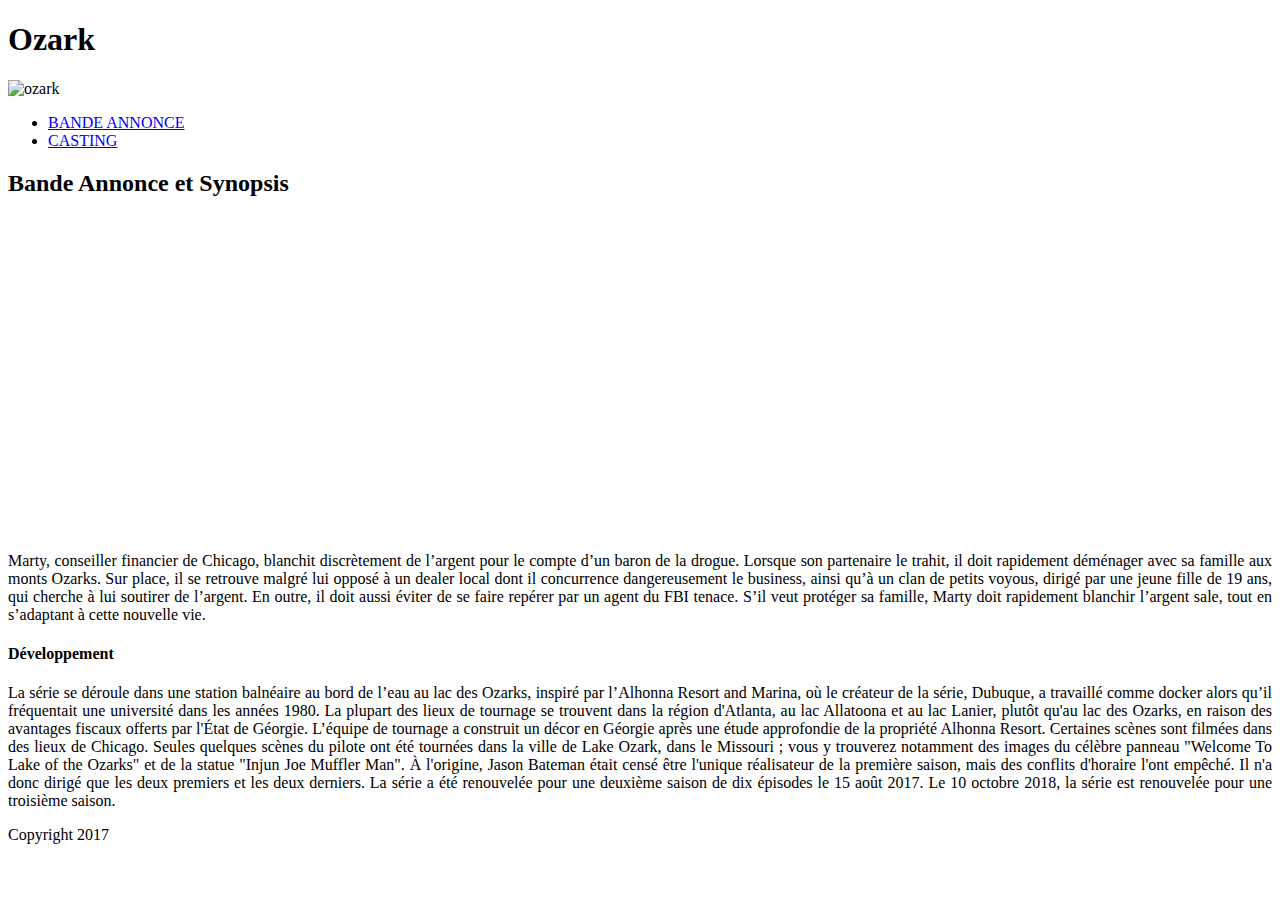
==== index.html @ 6c29e9c9 "Add files via upload" ====
<!DOCTYPE html>
<html lang="fr-FR">
	<head>
		<meta charset="utf-8">
		<title>Ozark </title>
		<meta name="viewport" content="width=device-width, initial-scale=1.0">
		<link href="C:\Users\medme\OneDrive\Bureau\projet ozark\stylesozark.css" rel="stylesheet" type="text/css">
		<link href="https://fonts.googleapis.com/css2?family=Rajdhani:wght@500&display=swap" rel="stylesheet">
	</head>
	<body>
		<header>
		<h1>Ozark</h1>
		<span id="logo">
			<img src="C:\Users\medme\OneDrive\Bureau\projet ozark\Ozarklogo.png" alt="ozark" width="200px"> 
		</span>
		</header>
		<nav>
			<div class="menu">
				<ul>
					<li class="menu-a">
						<a href="index.html">BANDE ANNONCE</a>
					</li>
					<li class="menu-b">
						<a href="casting.html">CASTING</a>
					</li>
				</ul>
			</div>
		</nav>

		<main>
			<h2>Bande Annonce et Synopsis</h2>
				
				<section id="bandeannonce">

				<div class="container">
					<div class="left">
						<iframe width="80%" width="560" height="315" src="https://www.youtube.com/embed/pJlLLif3v9k" frameborder="0" allow="accelerometer; autoplay; encrypted-media; gyroscope; picture-in-picture" allowfullscreen></iframe>
					</div>
					<div class="right">
						<div style="text-align:justify;">
						<p>Marty, conseiller financier de Chicago, blanchit discrètement de l’argent pour le compte d’un baron de la drogue. Lorsque son partenaire le trahit, il doit rapidement déménager avec sa famille aux monts Ozarks. Sur place, il se retrouve malgré lui opposé à un dealer local dont il concurrence dangereusement le business, ainsi qu’à un clan de petits voyous, dirigé par une jeune fille de 19 ans, qui cherche à lui soutirer de l’argent. En outre, il doit aussi éviter de se faire repérer par un agent du FBI tenace.
						S’il veut protéger sa famille, Marty doit rapidement blanchir l’argent sale, tout en s’adaptant à cette nouvelle vie.</p>
						
					<h4>Développement</h4>

						<p>La série se déroule dans une station balnéaire au bord de l’eau au lac des Ozarks, inspiré par l’Alhonna Resort and Marina, où le créateur de la série, Dubuque, a travaillé comme docker alors qu’il fréquentait une université dans les années 1980. La plupart des lieux de tournage se trouvent dans la région d'Atlanta, au lac Allatoona et au lac Lanier, plutôt qu'au lac des Ozarks, en raison des avantages fiscaux offerts par l'État de Géorgie. L’équipe de tournage a construit un décor en Géorgie après une étude approfondie de la propriété Alhonna Resort. Certaines scènes sont filmées dans des lieux de Chicago. Seules quelques scènes du pilote ont été tournées dans la ville de Lake Ozark, dans le Missouri ; vous y trouverez notamment des images du célèbre panneau "Welcome To Lake of the Ozarks" et de la statue "Injun Joe Muffler Man". À l'origine, Jason Bateman était censé être l'unique réalisateur de la première saison, mais des conflits d'horaire l'ont empêché. Il n'a donc dirigé que les deux premiers et les deux derniers.

						La série a été renouvelée pour une deuxième saison de dix épisodes le 15 août 2017.

						Le 10 octobre 2018, la série est renouvelée pour une troisième saison.</p>

						</div>
					</div>
				</div>

		</section>
		</main>

		<footer>
			<p>Copyright 2017</p>
		</footer>
	</body>
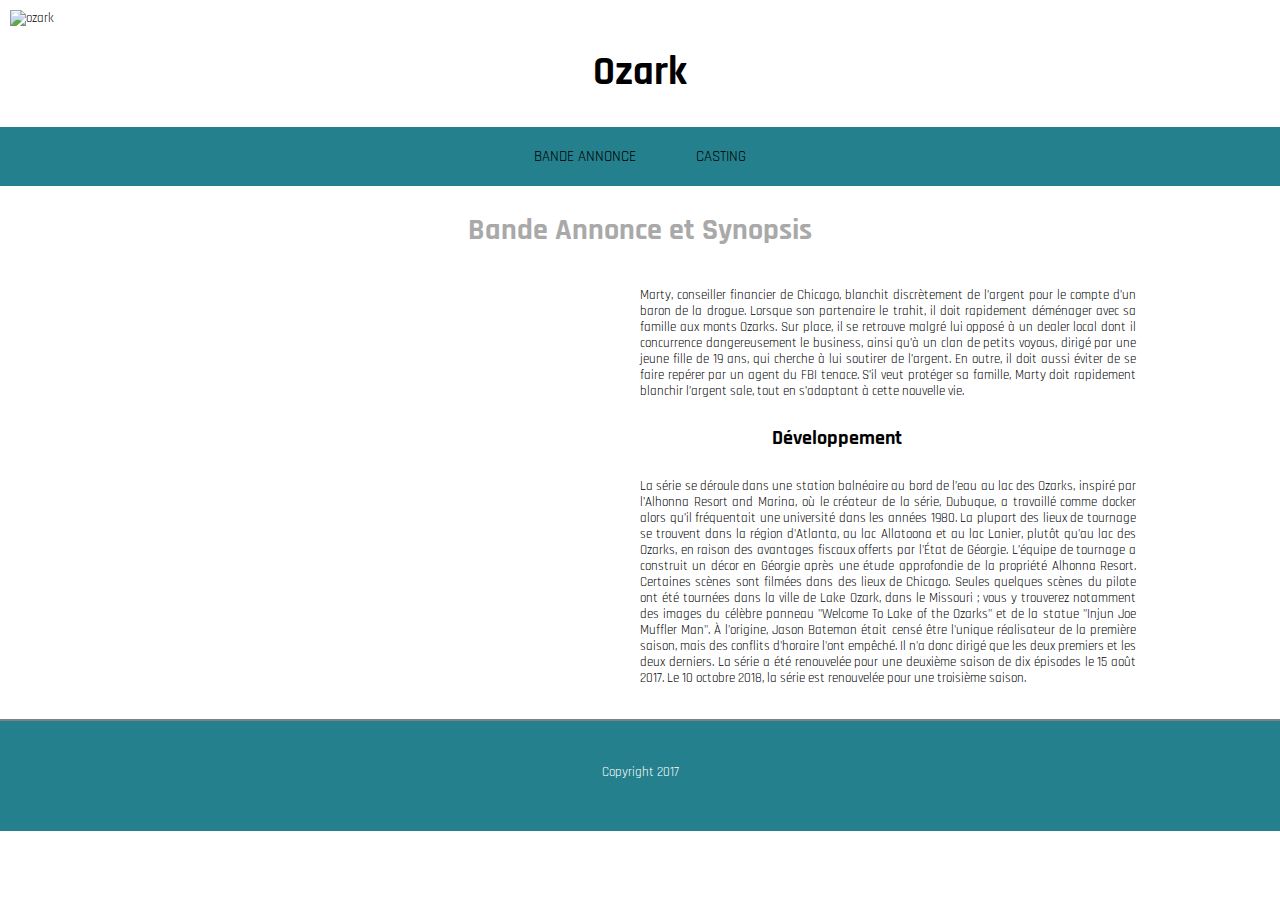
==== commit a81da01b: "Update index.html" ====
--- a/index.html
+++ b/index.html
@@ -4,7 +4,7 @@
 		<meta charset="utf-8">
 		<title>Ozark </title>
 		<meta name="viewport" content="width=device-width, initial-scale=1.0">
-		<link href="C:\Users\medme\OneDrive\Bureau\projet ozark\stylesozark.css" rel="stylesheet" type="text/css">
+		<link href="stylesozark.css" rel="stylesheet" type="text/css">
 		<link href="https://fonts.googleapis.com/css2?family=Rajdhani:wght@500&display=swap" rel="stylesheet">
 	</head>
 	<body>
--- a/stylesozark.css
+++ b/stylesozark.css
@@ -0,0 +1,246 @@
+/* style.css */
+
+    /* Base commune aux deux pages */
+
+body{
+	background: white;
+	color: black; 
+	font-size: 13px;
+	font-family: 'Rajdhani', sans-serif;
+	margin:0px;
+	padding: 0px;
+}
+
+h1{
+	font-family: 'Rajdhani', sans-serif;
+ 	color:  black; 
+ 	font-weight: bolder;
+	font-size: 40px;
+	text-align: center;
+	padding: 20px 0px 20px 0px;
+}
+
+h2{
+	font-family: 'Rajdhani', sans-serif;
+ 	color: darkgrey; 
+ 	font-weight: bolder;
+	font-size: 30px;
+	text-align: center;
+}
+
+
+header{
+	height: 100px;
+}
+
+main{
+	margin: 20px;
+}
+
+footer{
+	background: #24808D;
+	color: white;
+	border-top: solid;
+	border-top-width: 2px;
+	border-top-color: grey;	
+	padding-top: 30px;
+	text-align: center;
+	height: 80px;
+}
+
+nav li{
+	float: left;
+	list-style-type: none;
+}
+
+nav ul{
+	margin: 0px;
+	padding: 0px;
+}
+
+nav{
+	background: #24808D;	
+	width: 100%;
+	}
+
+nav a{
+	padding: 20px 30px;
+}
+
+a{
+	display: inline-block;
+	text-decoration: none;
+	color: black;
+	font-size: 15px;
+}
+
+a:hover{
+	text-decoration: none;
+	color: white;
+	position: relative;
+	top: 2px;
+}
+
+p{
+	font-family: 'Rajdhani'
+	font-size: 15px;
+}
+
+li{
+	font-family: 'Rajdhani'
+	font-size: 15px;
+}
+
+.menu{
+	display: table;
+	margin: 0 auto;
+}
+
+#logo{
+	position: absolute;
+	float: left;
+	top: 10px;
+	left: 10px;
+}
+
+.texteenbeige{
+	color:#e2a854;
+}
+
+    /* Page Bande-Annonce */
+
+#bandeannonce{
+	display:flex;
+	flex-wrap: wrap;
+}
+
+.container{
+	margin: 0px 10%;
+}
+
+.left{
+	float: left;
+	width: 50%;
+}
+
+.right{
+	float: left;
+	width: 50%;
+}
+
+    /* Page Casting */
+
+h4{
+	font-family: 'Rajdhani', sans-serif;
+ 	color: black; 
+ 	font-weight: bolder;
+	font-size: 20px;
+	text-align: left;
+	padding: 0px 0px 0px 132px;
+}
+
+h3{
+	font-family: 'Rajdhani', sans-serif;
+ 	color: #e2a854; 
+ 	font-weight: bolder;
+	font-size: 15px;
+	text-align: center;
+	margin:2px;
+}
+
+h5{
+	font-family: 'Rajdhani', sans-serif;
+ 	color: grey; 
+	font-size: 13px;
+	font-weight: normal;
+	text-align: center;
+	margin: 5px;
+}
+
+.feature {
+  border:1px solid white;
+  padding: 0px 5px 10px 5px;
+  text-align: center;
+  width: 215px;
+  background: white;
+}
+
+ #grille {
+  margin: 0 auto;
+  padding: 0px 0px 0px 120px;
+  display:flex;
+  flex-wrap: wrap;
+  justify-content: left;
+}
+
+    /* Règles CSS pour les mobiles */
+
+@media screen and (max-width: 1200px)
+{
+	header{
+		height: 75px;
+		width: auto;
+	}
+
+	h1{
+		font-size: 25px;
+		text-align: center;
+		padding: 10px 0px 30px 0px;
+	}
+
+	h2{
+		font-size: 35px;
+	}
+
+	nav a{
+		padding: 10px 10px;
+	}
+
+	a{
+		font-size: 20px;
+	}
+
+	#logo{
+		position: absolute;
+		float: left;
+		top: 10px;
+		left: 10px;
+	}
+
+	.left{
+		width: 100%;
+		position: center;
+	}
+
+	.right{
+		width: 100%;
+		position: center;
+	}
+
+	p{
+		font-size: 18px;
+	}
+
+	li{
+		font-size: 18px;
+	}
+
+	h4{
+		font-size: 25px; 
+		text-align: center;
+		padding: 0px 0px 0px 0px;
+	}
+
+	h3{
+		font-size: 19px; 
+	}
+
+	h5{
+		font-size: 16px;
+	}
+
+	#grille {
+  		padding: 0px 0px 0px 0px;
+  		justify-content: center;
+	}
+}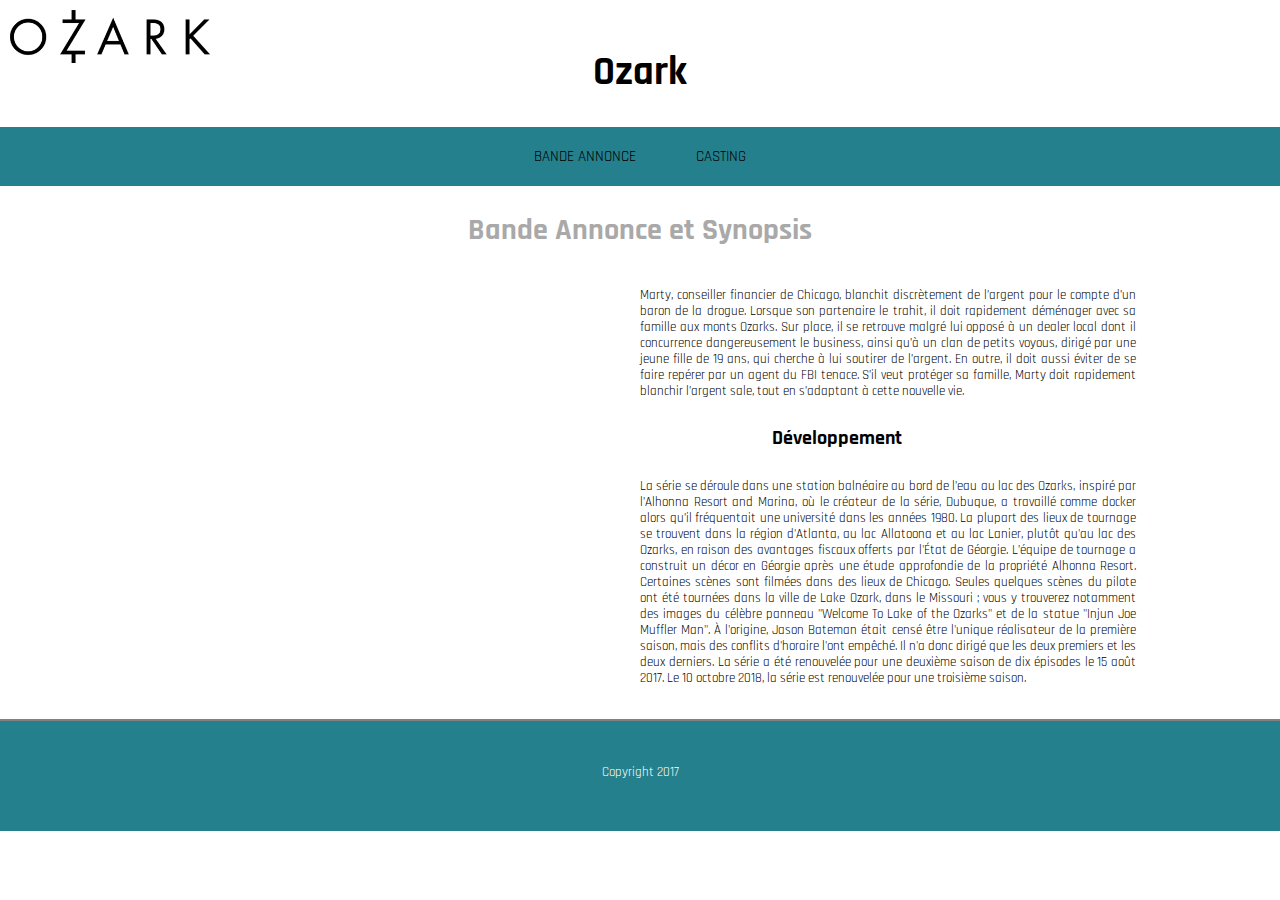
==== commit 21d611cc: "Update index.html" ====
--- a/index.html
+++ b/index.html
@@ -11,7 +11,7 @@
 		<header>
 		<h1>Ozark</h1>
 		<span id="logo">
-			<img src="C:\Users\medme\OneDrive\Bureau\projet ozark\Ozarklogo.png" alt="ozark" width="200px"> 
+			<img src="Ozarklogo.png" alt="ozark" width="200px"> 
 		</span>
 		</header>
 		<nav>
